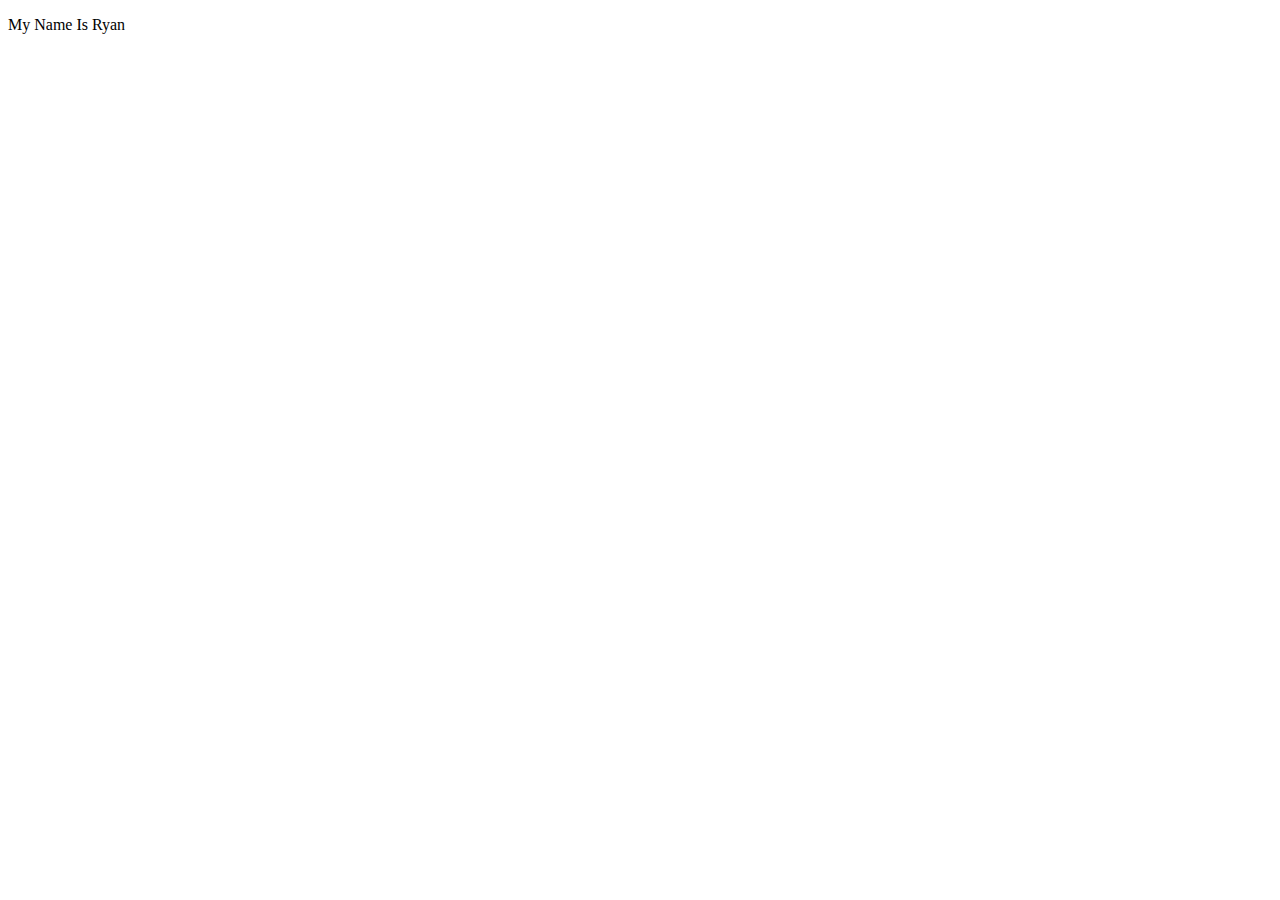
==== index.html @ 15261500 "Add files via upload" ====
<!DOCTYPE html>
<html lang="en">
<meta charset="UTF-8">
<title>Page Title</title>
<meta name="viewport" content="width=device-width,initial-scale=1">
<link rel="stylesheet" href="">
<style>
</style>
<script src=""></script>


	<!--- Code above this line will not be displayed on the browser --> 

	<body>

		<p> My Name Is Ryan </p>

	</body>

</html>
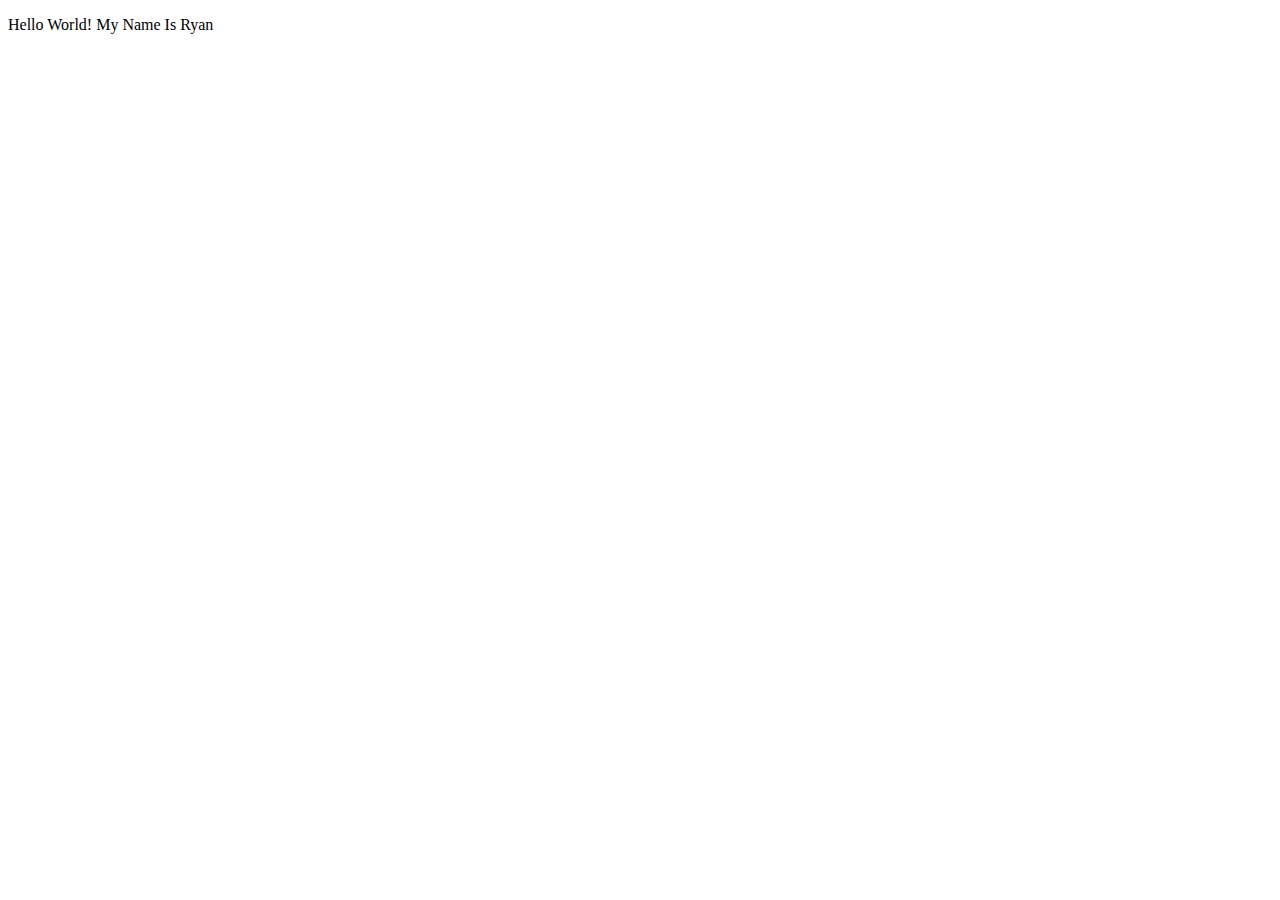
==== commit 258e6cab: "Add files via upload" ====
--- a/index.html
+++ b/index.html
@@ -13,7 +13,8 @@
 
 	<body>
 
-		<p> My Name Is Ryan </p>
+		<p> Hello World! 
+		My Name Is Ryan </p>
 
 	</body>
 
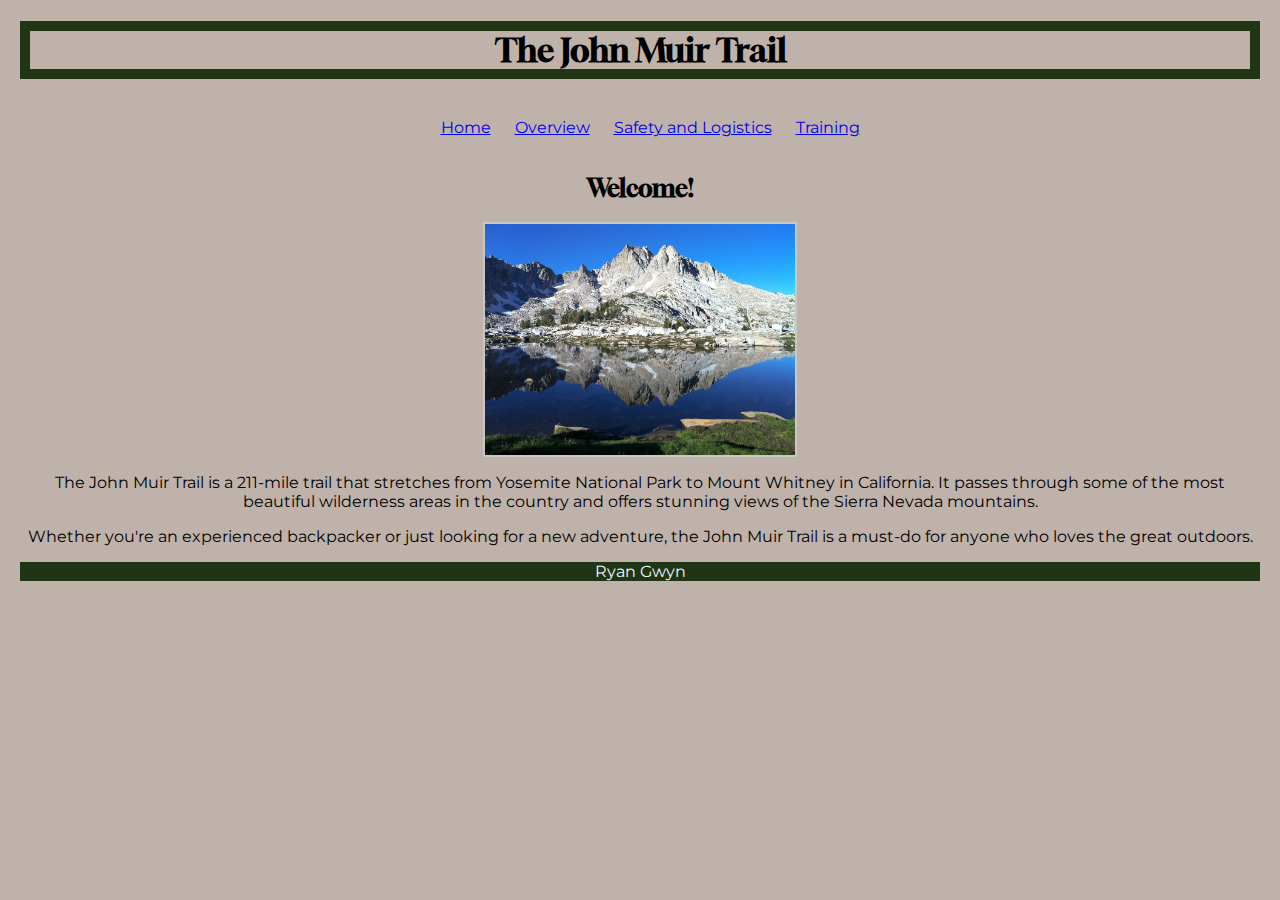
==== commit d2bc1680: "Add files via upload" ====
--- a/index.html
+++ b/index.html
@@ -1,21 +1,38 @@
 <!DOCTYPE html>
 <html lang="en">
-<meta charset="UTF-8">
-<title>Page Title</title>
-<meta name="viewport" content="width=device-width,initial-scale=1">
-<link rel="stylesheet" href="">
-<style>
-</style>
-<script src=""></script>
+<head>
+	<meta charset="UTF-8">
+	<title>John Muir Trail Website</title>
+    <link rel="stylesheet" href="stylesheet.css">
+    <link href="https://fonts.googleapis.com/css2?family=Gloock&family=Montserrat&display=swap" rel="stylesheet">
+</head>
+<body>
+	<header>
+		<h1>The John Muir Trail</h1>
+	</header>
+	
+	<nav class="nav">
+		<ul>
+			<a href="index.html">Home</a> &nbsp&nbsp&nbsp&nbsp
+			<a href="overview.html">Overview</a> &nbsp&nbsp&nbsp&nbsp
+			<a href="safety.html">Safety and Logistics</a> &nbsp&nbsp&nbsp&nbsp
+			<a href="training.html">Training</a> &nbsp&nbsp&nbsp&nbsp
+		</ul>
+	</nav>
 
+	<main>
+		<section>
+			<h2>Welcome!</h2>
 
-	<!--- Code above this line will not be displayed on the browser --> 
+            <img src="indeximg.jpg" alt="John Muir" width=200px class="center">    
 
-	<body>
+			<p>The John Muir Trail is a 211-mile trail that stretches from Yosemite National Park to Mount Whitney in California. It passes through some of the most beautiful wilderness areas in the country and offers stunning views of the Sierra Nevada mountains.</p>
+			<p>Whether you're an experienced backpacker or just looking for a new adventure, the John Muir Trail is a must-do for anyone who loves the great outdoors.</p>
+		</section>
+	</main>
 
-		<p> Hello World! 
-		My Name Is Ryan </p>
-
-	</body>
-
+	<footer>
+		<p>Ryan Gwyn</p>
+	</footer>
+</body>
 </html>
--- a/stylesheet.css
+++ b/stylesheet.css
@@ -0,0 +1,98 @@
+/* color palette
+#013A40 - teal blue
+#203514 - forest green
+#401E01 - brown
+#BFB2AA - beige
+#C8C7C2 - gray
+*/
+
+.nav {
+    text-align: center;
+    padding: 1px;
+}
+
+body {
+    font-family: 'Montserrat', sans-serif;
+    background-color: #BFB2AA;
+    text-align: center
+}
+
+h1 {
+    font-family: 'Gloock', serif;
+    text-align: center;
+    border-style: solid;
+    border-color: #203514;
+    border-width: 10px;
+}
+
+h2 {
+    font-family: 'Gloock', serif;
+    text-align: center;
+}
+
+img{
+    border: black;
+    border-width: 5px;
+  }
+
+.center {
+    display: block;
+    margin-left: auto;
+    margin-right: auto;
+    width: 25%;
+  }
+
+  body {
+    margin: 20px;
+    text-align: center;
+  }
+
+  figcaption{
+    font-size: small;
+    margin: 5px;
+  }
+
+  .container {
+    display: flex;
+    align-items: center;
+    justify-content: center
+  }
+  
+  img{
+    border-style: solid;
+    border-color:#C8C7C2;
+    border-width: 2px;
+  }
+  img {
+    max-width: 190%
+  }
+  
+  .image {
+    flex-basis: 60%
+  }
+  
+  .text {
+    font-size: 14px;
+    text-align: left;
+    padding-left: 20px;
+  }
+
+  .dl{
+    border-style: solid;
+    border-color: black;
+    border-width: 2px;
+  }
+
+  dd {
+    font-size: small;
+  }
+
+  h3{
+    background-color: #C8C7C2;
+  }
+
+  footer{
+    margin-top: auto;
+    background-color: #203514;
+    color: aliceblue;
+  }